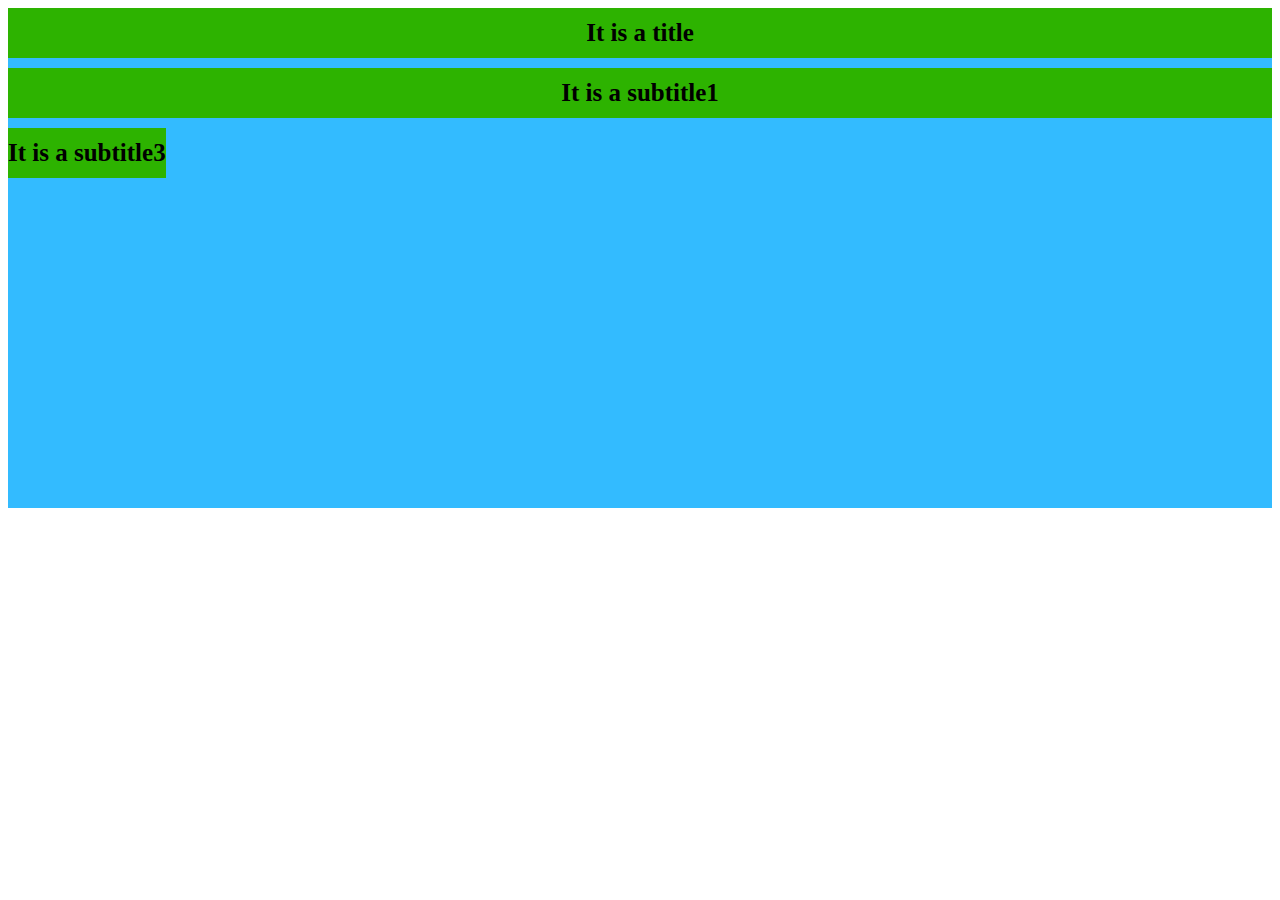
==== box-model-and-positioning/index.html @ 9544d5c5 "box model positioning" ====
<!DOCTYPE html>
<html>

<head>
  <title>CSS exprience</title>
  <link rel="stylesheet" type="text/css" href="style.css">
</head>

<body>	
	<div class="top">
		<div class="title">
			<div>It is a title</div>
		</div>

		<div class="subtitle1">
			<span>It is a subtitle1</span>
		</div>

		<div class="subtitle2">
			<span>It is a subtitle2</span>
		</div>

		<div class="subtitle3">
			<span>It is a subtitle3</span>
		</div>			

		
	</div>
</body>

</html>
---- box-model-and-positioning/style.css ----
.top {
	height: 500px;
	background-color: #33bbff;
}

.title {
	height: 50px;
	background-color: #2db300;
	font-size: 25px;
	font-weight: bold;
	text-align: center;
	line-height: 50px;
}

.subtitle1 {
	height: 50px;
	background-color: #2db300;
	font-size: 25px;
	font-weight: bold;
	text-align: center;
	line-height: 50px;

	/* 这里是相对于上一个同级div的margin距离 */
	margin-top: 10px;
}

.subtitle2 {
	position: absolute;

	height: 50px;
	background-color: #2db300;
	font-size: 25px;
	font-weight: bold;
	text-align: center;
	line-height: 50px;	

	margin-top: 10px;
}

.subtitle3 {
	position: absolute;

	height: 50px;
	background-color: #2db300;
	font-size: 25px;
	font-weight: bold;
	text-align: center;
	line-height: 50px;	

	margin-top: 10px;
}
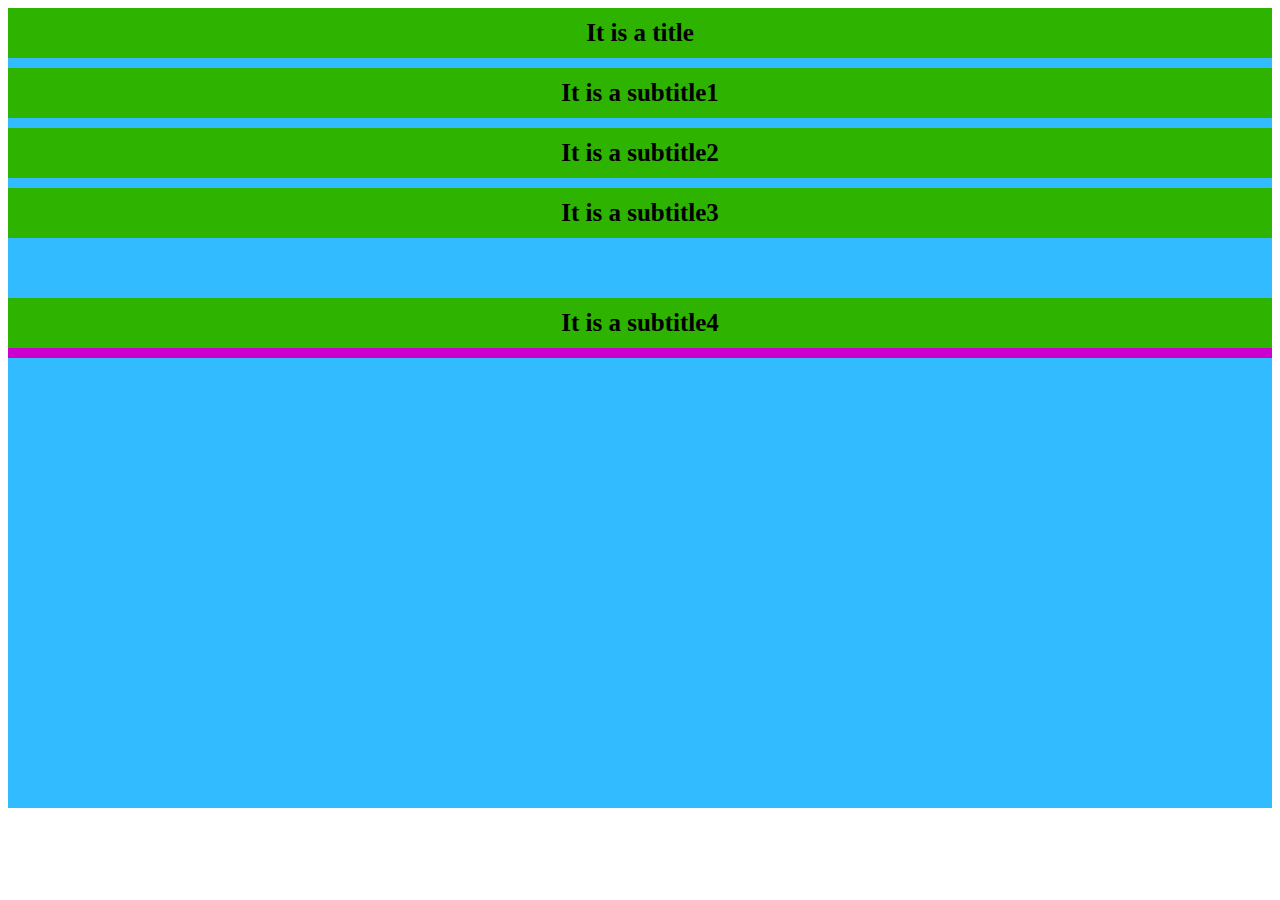
==== commit e7efbce8: "box model and positioning" ====
--- a/box-model-and-positioning/index.html
+++ b/box-model-and-positioning/index.html
@@ -22,8 +22,15 @@
 
 		<div class="subtitle3">
 			<span>It is a subtitle3</span>
-		</div>			
+		</div>	
 
+		<div class="subtitle4">
+			<span>It is a subtitle4</span>
+		</div>		
+
+		<div class="subtitle5">
+			<span>It is a subtitle5</span>
+		</div>	
 		
 	</div>
 </body>
--- a/box-model-and-positioning/style.css
+++ b/box-model-and-positioning/style.css
@@ -1,5 +1,5 @@
 .top {
-	height: 500px;
+	height: 800px;
 	background-color: #33bbff;
 }
 
@@ -24,8 +24,11 @@
 	margin-top: 10px;
 }
 
+
+/* 在这里subtitle2 和 subtitle3都用了position: relative; 但是和没有这个样式
+出来的效果是一样的，因为没有使用top,left之类的位置信息 */
 .subtitle2 {
-	position: absolute;
+	position: relative;
 
 	height: 50px;
 	background-color: #2db300;
@@ -38,7 +41,7 @@
 }
 
 .subtitle3 {
-	position: absolute;
+	position: relative;
 
 	height: 50px;
 	background-color: #2db300;
@@ -48,6 +51,35 @@
 	line-height: 50px;	
 
 	margin-top: 10px;
+}
+
+/* 和上面一样，这是使用了relative的定位，因为有了top这样的位置信息，它往下移了 */
+.subtitle4 {
+	position: relative;
+
+	height: 50px;
+	background-color: #2db300;
+	font-size: 25px;
+	font-weight: bold;
+	text-align: center;
+	line-height: 50px;	
+
+	margin-top: 10px;
+	top: 50px;
+}
+
+.subtitle5 {
+	/*position: relative;*/
+
+	height: 50px;
+	background-color: #cc00cc;
+	font-size: 25px;
+	font-weight: bold;
+	text-align: center;
+	line-height: 50px;	
+
+	margin-top: 10px;
+	top: 50px;
 }
 
 
@@ -71,5 +103,3 @@
 
 
 
-
-
